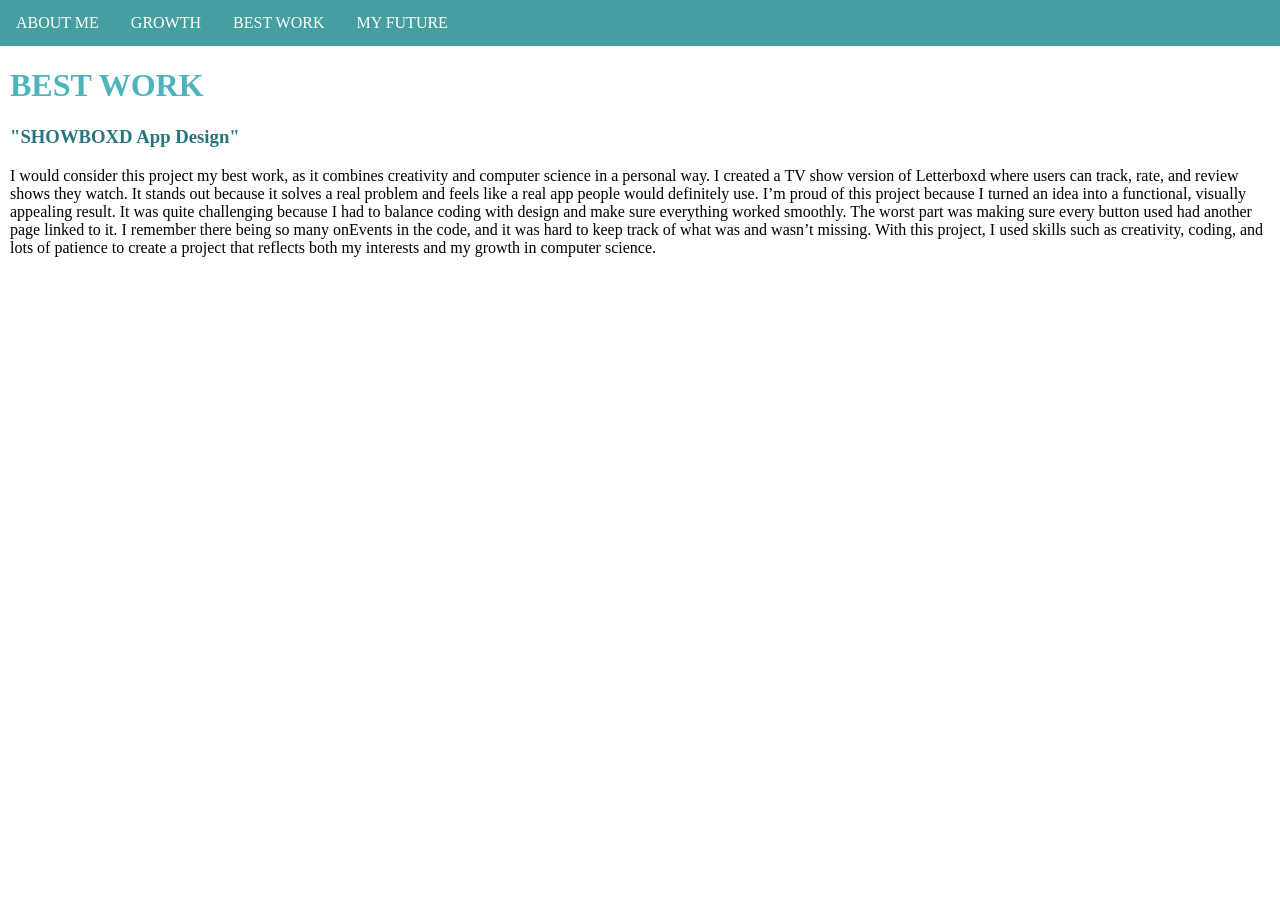
==== bestwork.html @ c0d71bf7 "Add files via upload" ====
<html>
<body>
  <link rel="stylesheet" href="bestwork.css">
<ul>
  <li><a href="index.html">ABOUT ME</a></li>
  <li><a href="growth.html">GROWTH</a></li>
  <li><a href="bestwork.html">BEST WORK</a></li>
  <li><a href="myfuture.html">MY FUTURE</a></li>
</ul>
<h1>BEST WORK</h1>
<h3>"SHOWBOXD App Design"</h3>
<p>I would consider this project my best work, as it combines creativity and computer science in a personal way. I created a TV show version of Letterboxd where users can track, rate, and review shows they watch. It stands out because it solves a real problem and feels like a real app people would definitely use. I’m proud of this project because I turned an idea into a functional, visually appealing result. It was quite challenging because I had to balance coding with design and make sure everything worked smoothly. The worst part was making sure every button used had another page linked to it. I remember there being so many onEvents in the code, and it was hard to keep track of what was and wasn’t missing. With this project, I used skills such as creativity, coding, and lots of patience to create a project that reflects both my interests and my growth in computer science.</p>
<iframe class="showboxd" width="392" height="620" style="border: 0px;" src="https://studio.code.org/projects/applab/6b0d5a8f-d1fb-4348-a5d8-21ce8a65f496"></iframe>
</body>
</html>
---- bestwork.css ----
h1{
  color: #4eb4bc;
  text-indent: 10px;
}
h3{
  color: #27767c;
  text-indent: 10px;
}
body {
  margin: 0;
  padding: 0;
}
h2, p {
  margin: 10px;
}
ul {
  list-style-type: none;
  margin: 0;
  padding: 0;
  overflow: hidden;
  background-color: #459fa1;
}
ul li {
  float: left;
}
ul li a {
  display: block;
  color: white;
  text-align: center;
  padding: 14px 16px;
  text-decoration: none;
}
ul li a:hover {
  background-color: #bbe2e2;
}
ul li a.active {
  background-color: #04AA6D;
}
ul {
  position: sticky;
  top: 0;
}
.showboxd{
  display: block;
  margin: 20px auto;
  width: 30%;
  height: 50%;
}
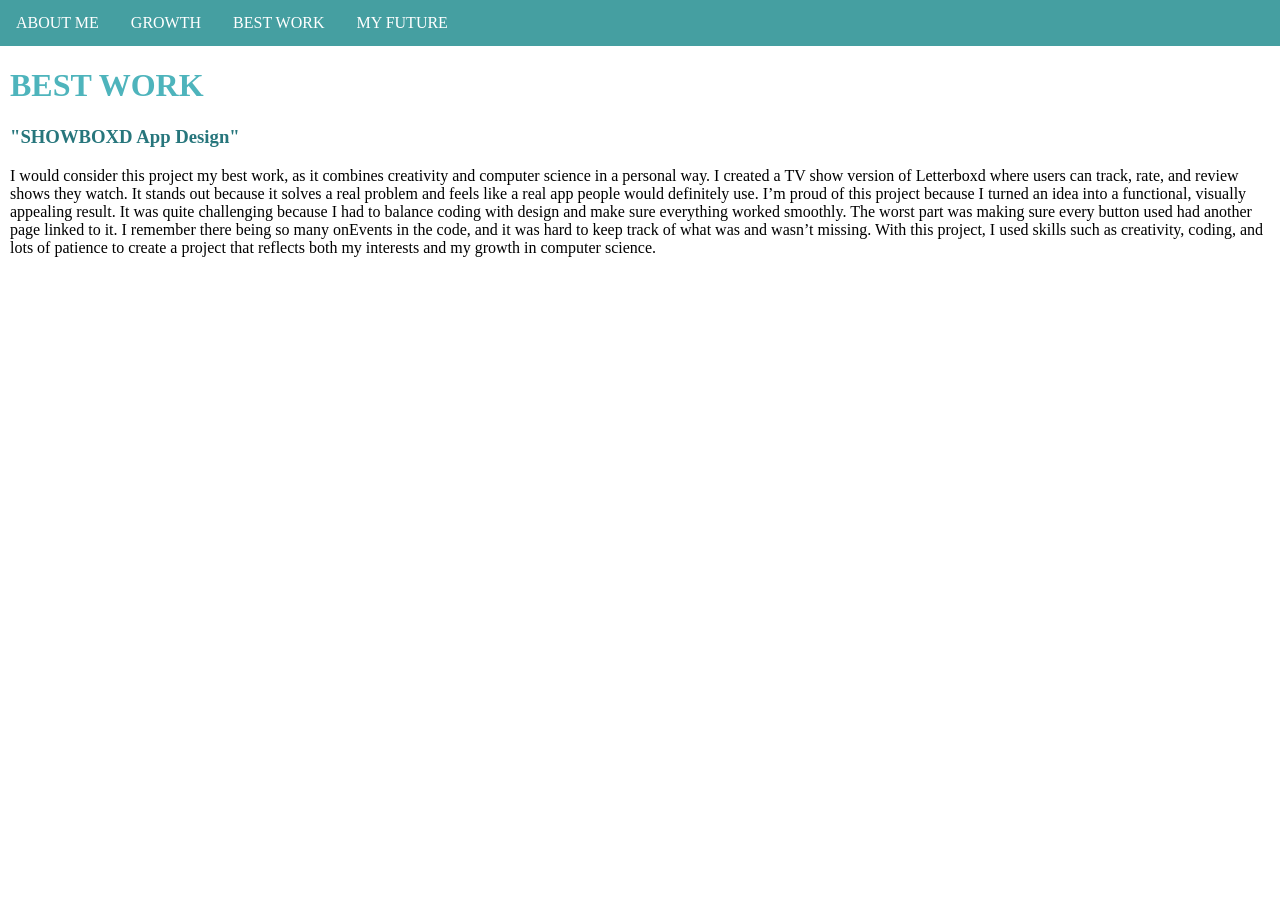
==== commit e1ea4ffc: "Update bestwork.html" ====
--- a/bestwork.html
+++ b/bestwork.html
@@ -10,6 +10,6 @@
 <h1>BEST WORK</h1>
 <h3>"SHOWBOXD App Design"</h3>
 <p>I would consider this project my best work, as it combines creativity and computer science in a personal way. I created a TV show version of Letterboxd where users can track, rate, and review shows they watch. It stands out because it solves a real problem and feels like a real app people would definitely use. I’m proud of this project because I turned an idea into a functional, visually appealing result. It was quite challenging because I had to balance coding with design and make sure everything worked smoothly. The worst part was making sure every button used had another page linked to it. I remember there being so many onEvents in the code, and it was hard to keep track of what was and wasn’t missing. With this project, I used skills such as creativity, coding, and lots of patience to create a project that reflects both my interests and my growth in computer science.</p>
-<iframe class="showboxd" width="392" height="620" style="border: 0px;" src="https://studio.code.org/projects/applab/6b0d5a8f-d1fb-4348-a5d8-21ce8a65f496"></iframe>
-</body>
-</html>+<br>
+<iframe width="392" height="620" style="border: 0px;" src="https://studio.code.org/projects/applab/6b0d5a8f-d1fb-4348-a5d8-21ce8a65f496/embed"></iframe></body>
+</html>
